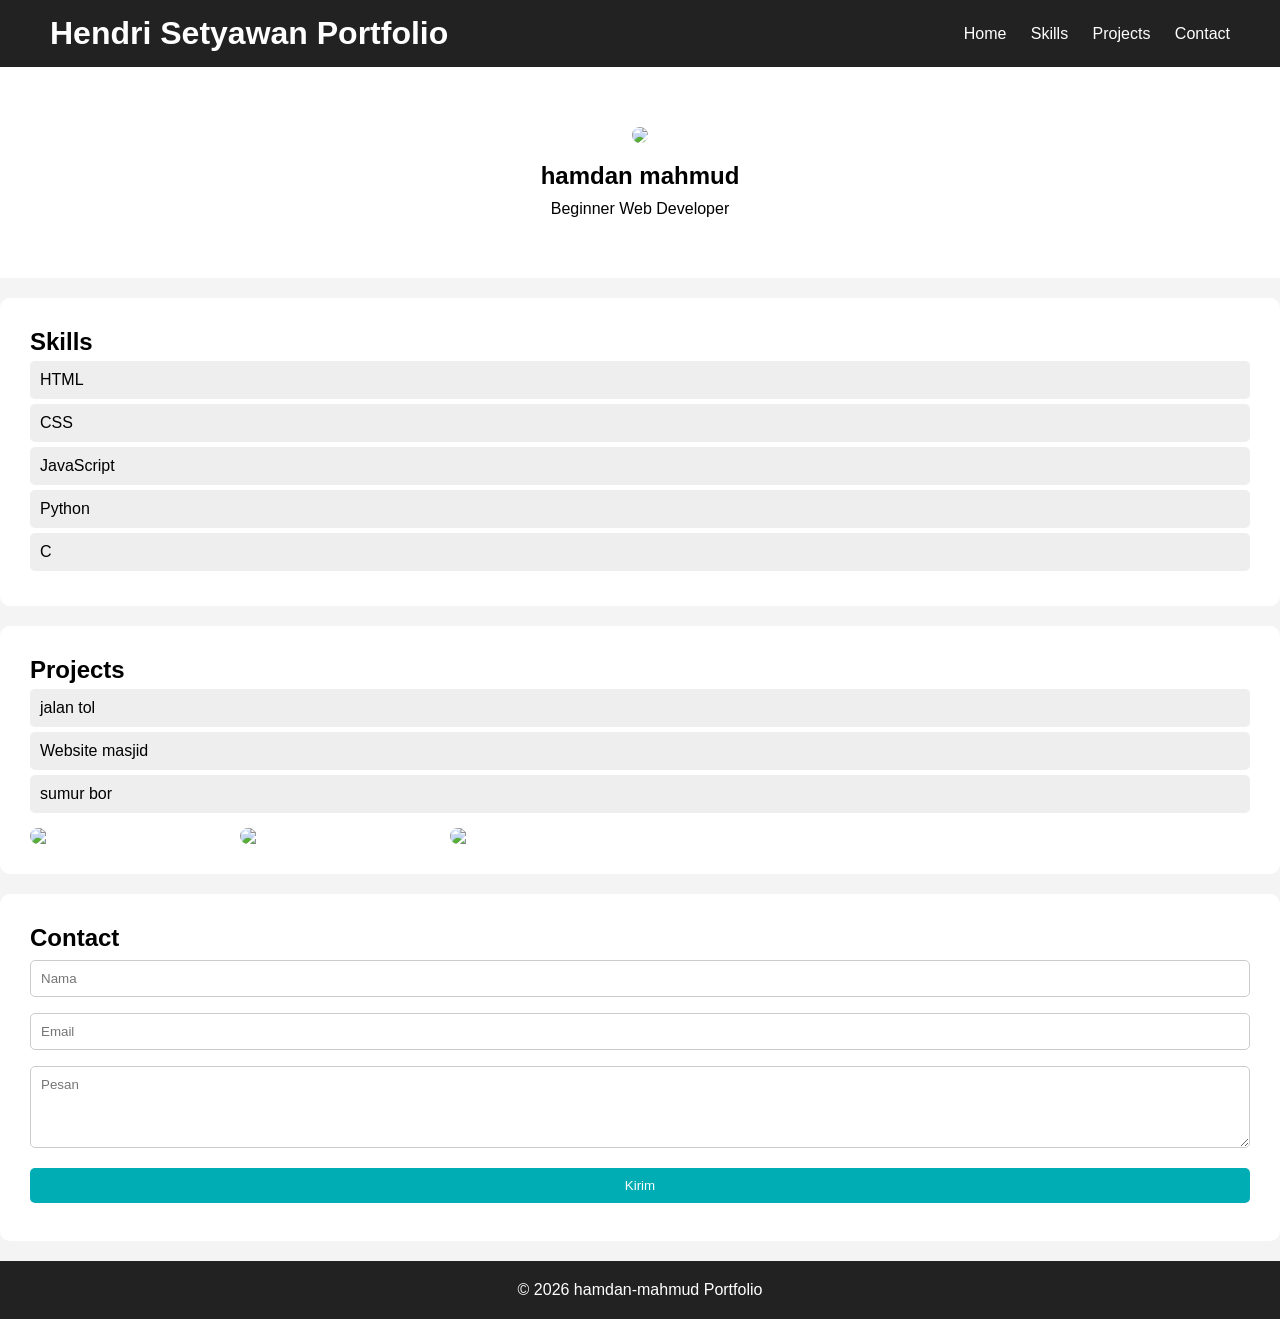
==== portofolio.html @ 191235f8 "Create portofolio.html" ====
<!DOCTYPE html>
<html lang="id">
<head>
    <meta charset="UTF-8">
    <meta name="viewport" content="width=device-width, initial-scale=1.0">
    <title>Portfolio Hamdan</title>

    <style>
        * {
            margin: 0;
            padding: 0;
            box-sizing: border-box;
            font-family: Arial, sans-serif;
        }

        body {
            background: #f4f4f4;
        }

        header {
            background: #222;
            color: white;
            padding: 15px 50px;
            display: flex;
            justify-content: space-between;
            align-items: center;
        }

        nav a {
            color: white;
            margin-left: 20px;
            text-decoration: none;
            transition: 0.3s;
        }

        nav a:hover {
            color: #00adb5;
        }

        section {
            padding: 60px 50px;
        }

        .hero {
            text-align: center;
            background: white;
        }

        .hero img {
            width: 130px;
            border-radius: 50%;
            margin-bottom: 15px;
        }

        .hero h2 {
            margin-bottom: 10px;
        }

        .skills, .projects, .contact {
            background: white;
            margin-top: 20px;
            border-radius: 10px;
            padding: 30px;
        }

        ul {
            list-style: none;
        }

        ul li {
            background: #eee;
            padding: 10px;
            margin: 5px 0;
            border-radius: 5px;
        }

        .project-images {
            display: flex;
            gap: 10px;
            margin-top: 15px;
            flex-wrap: wrap;
        }

        .project-images img {
            width: 200px;
            border-radius: 10px;
            transition: 0.3s;
        }

        .project-images img:hover {
            transform: scale(1.05);
        }

        form input, form textarea {
            width: 100%;
            padding: 10px;
            margin: 8px 0;
            border: 1px solid #ccc;
            border-radius: 5px;
        }

        form input[type="submit"] {
            background: #00adb5;
            color: white;
            border: none;
            cursor: pointer;
        }

        form input[type="submit"]:hover {
            background: #007b80;
        }

        footer {
            text-align: center;
            padding: 20px;
            background: #222;
            color: white;
            margin-top: 20px;
        }
    </style>
</head>

<body>

<header>
    <h1>Hendri Setyawan Portfolio</h1>
    <nav>
        <a href="#home">Home</a>
        <a href="#skills">Skills</a>
        <a href="#projects">Projects</a>
        <a href="#contact">Contact</a>
    </nav>
</header>

<section class="hero" id="home">
    <img src="https://drive.google.com/file/d/1vMIhuDQJB32PKC2hpOTAU1YtmDNIfUnE/view?usp=sharing">
    <h2>hamdan mahmud</h2>
    <p>Beginner Web Developer</p>
</section>

<section class="skills" id="skills">
    <h2>Skills</h2>
    <ul>
        <li>HTML</li>
        <li>CSS</li>
        <li>JavaScript</li>
        <li>Python</li>
        <li>C</li>
    </ul>
</section>

<section class="projects" id="projects">
    <h2>Projects</h2>
    <ul>
        <li>jalan tol</li>
        <li>Website masjid</li>
        <li>sumur bor</li>
    </ul>

    <div class="project-images">
        <img src="https://sp.yimg.com/ib/th/id/OIP.fQeV83fIdPNlPH2-e8tTEAHaEq?pid=Api&w=148&h=148&c=7&dpr=2&rs=1">
        <img src="https://s.yimg.com/fz/api/res/1.2/kcICvHjbXfeod8gmTzNqSA--~C/YXBwaWQ9c3JjaGRkO2ZpPWZpbGw7aD00MTI7cHhvZmY9NTA7cHlvZmY9MTAwO3E9ODA7c3M9MTt3PTM4OA--/https://i.pinimg.com/736x/95/3e/ff/953eff633d91e8ec2ee62fc21075ec59.jpg">
        <img src="https://tse3.mm.bing.net/th/id/OIP.OJ1t7lHCilVNKqAoErc_CQHaH5?pid=Api&P=0&h=180">
    </div>
</section>

<section class="contact" id="contact">
    <h2>Contact</h2>

    <form>
        <input type="text" placeholder="Nama" required>
        <input type="email" placeholder="Email" required>
        <textarea rows="4" placeholder="Pesan" required></textarea>
        <input type="submit" value="Kirim">
    </form>
</section>

<footer>
    <p>© 2026 hamdan-mahmud Portfolio</p>
</footer>

</body>
</html>
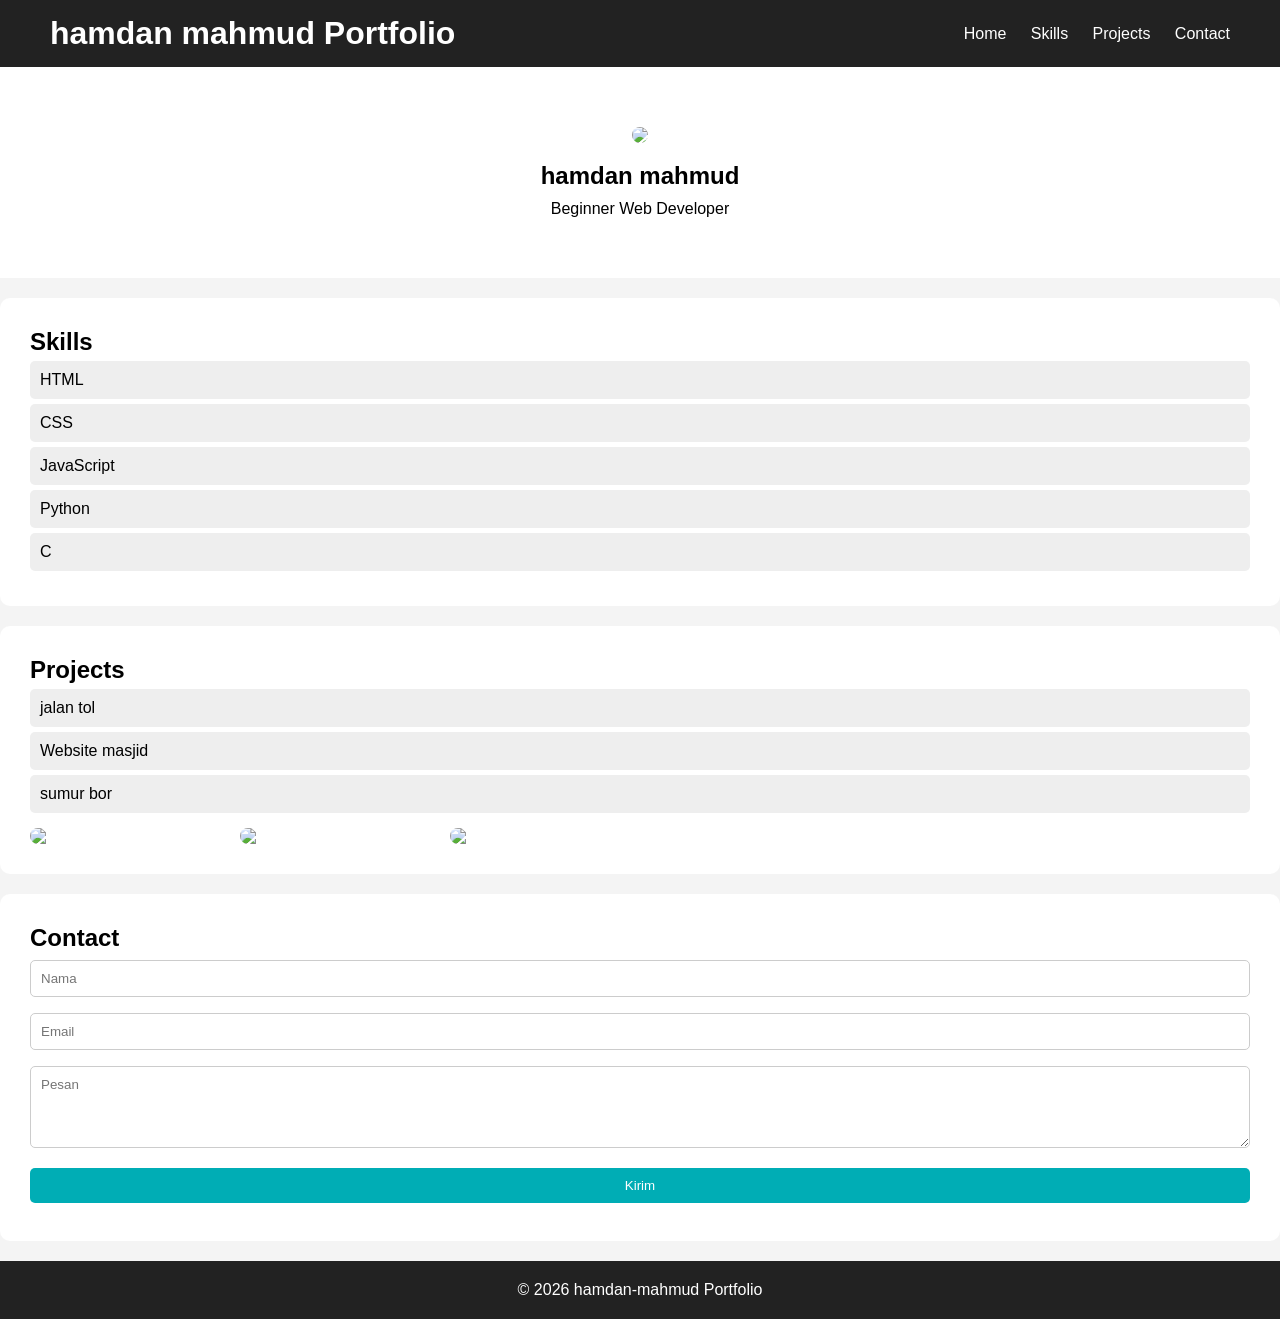
==== commit 188b91c9: "update nama" ====
--- a/portofolio.html
+++ b/portofolio.html
@@ -123,7 +123,7 @@
 <body>
 
 <header>
-    <h1>Hendri Setyawan Portfolio</h1>
+    <h1>hamdan mahmud Portfolio</h1>
     <nav>
         <a href="#home">Home</a>
         <a href="#skills">Skills</a>
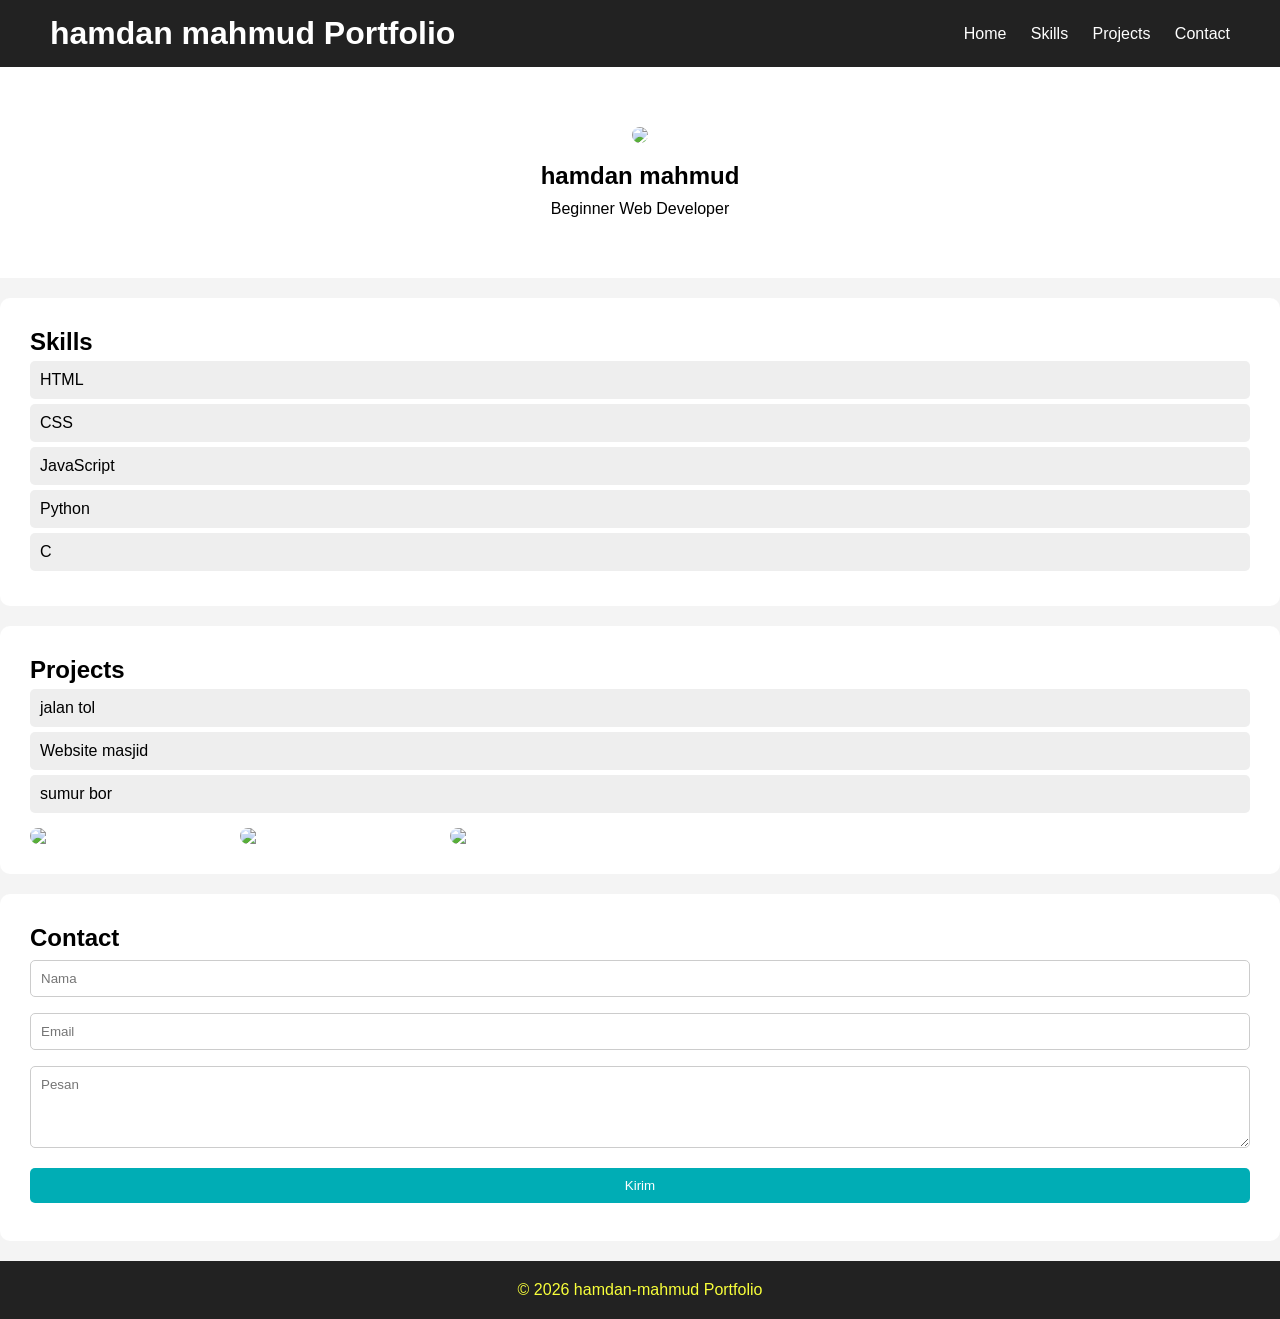
==== commit 5d2a8b23: "Update portofolio.html" ====
--- a/portofolio.html
+++ b/portofolio.html
@@ -114,7 +114,7 @@
             text-align: center;
             padding: 20px;
             background: #222;
-            color: white;
+            color: rgb(248, 255, 58);
             margin-top: 20px;
         }
     </style>
